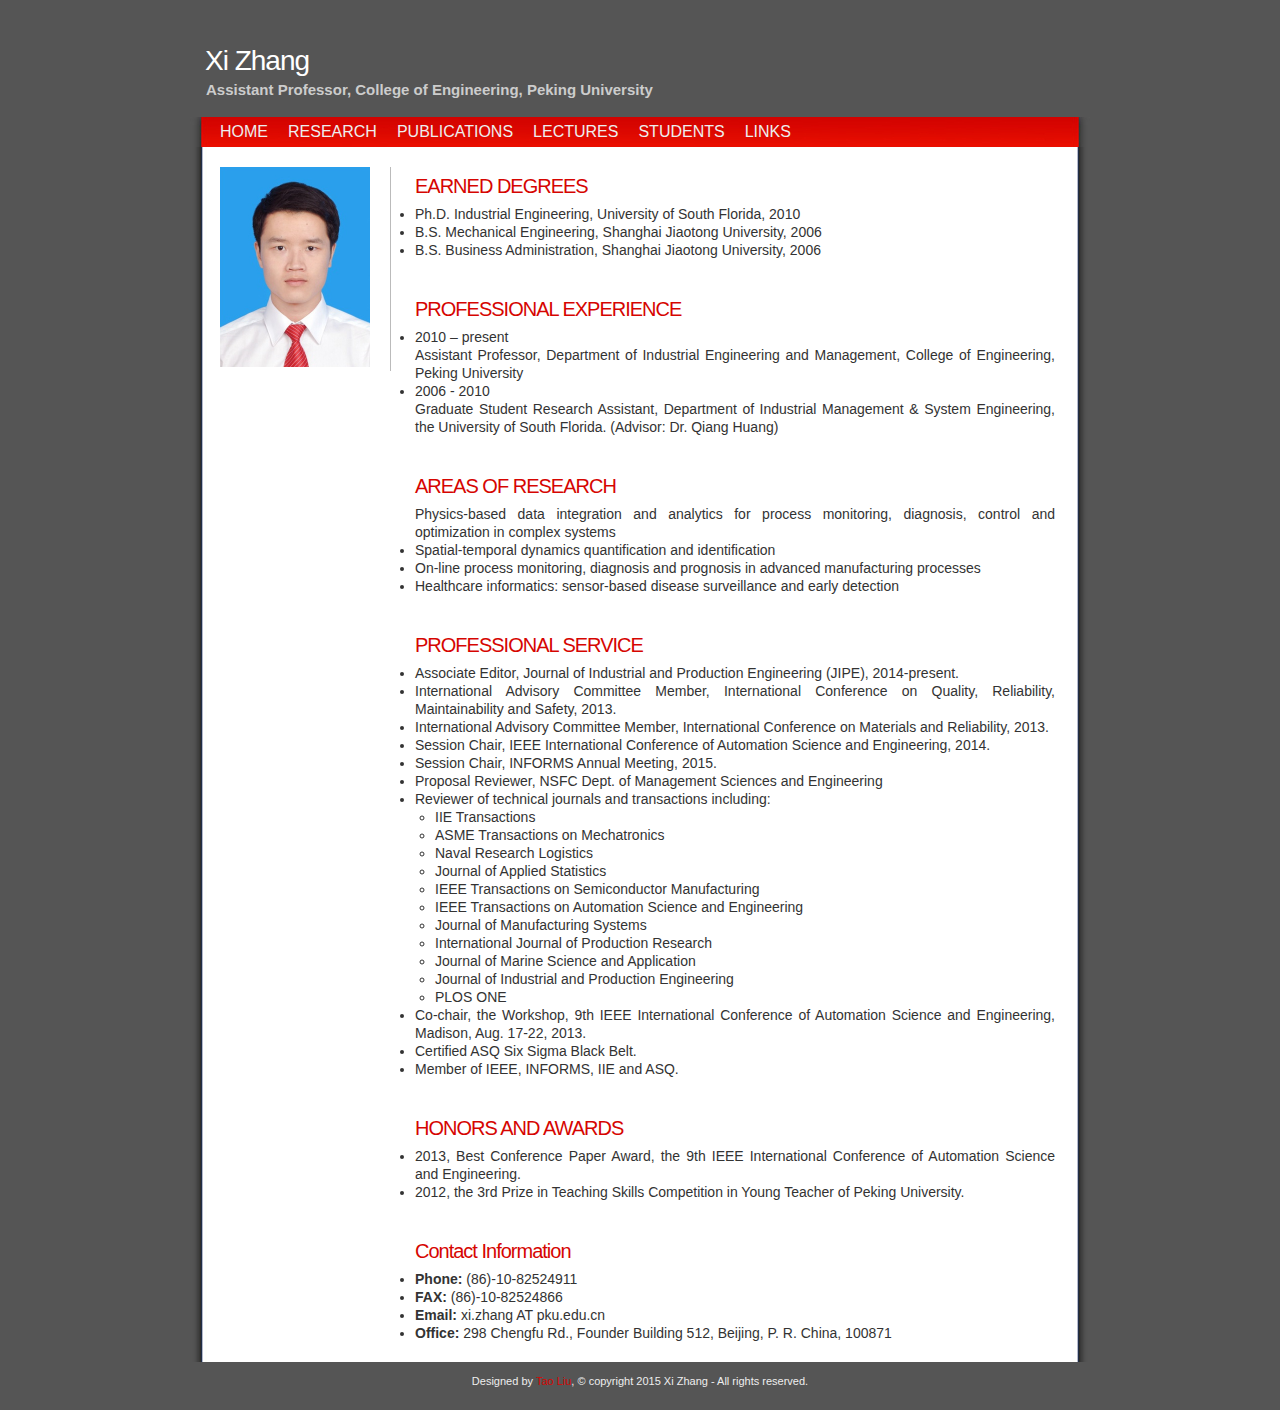
==== index.html @ 9b0b89dd "first commit" ====
<!DOCTYPE html PUBLIC "-//W3C//DTD XHTML 1.0 Strict//EN" "http://www.w3.org/TR/xhtml1/DTD/xhtml1-strict.dtd">
<html xmlns="http://www.w3.org/1999/xhtml">
<head>
<title>Xi Zhang</title>
<meta http-equiv="Content-Language" content="English" />
<meta http-equiv="Content-Type" content="text/html; charset=UTF-8" />
<link rel="stylesheet" type="text/css" href="style.css" media="screen" />
<link rel="shortcut icon" href="favicon.ico" />
</head>
<body>

<div id="wrap">

<div id="header">
<h1><a href="#">Xi Zhang</a></h1>
<h2>Assistant Professor, College of Engineering, Peking University</h2>
</div>

<div id="menu">
<ul>
<li><a href="index.html">Home</a></li>
<li><a href="research.html">Research</a></li>
<li><a href="publications.html">Publications</a></li>
<li><a href="lectures.html">Lectures</a></li>
<li><a href="students.html">Students</a></li>
<li><a href="links.html">Links</a></li>
</ul>
</div>

<div id="content">
<div class="right"> 
<h2><a href="#">EARNED DEGREES</a></h2>
<ul>
<li>Ph.D.  Industrial Engineering, University of South Florida, 2010</li>
<li>B.S.   Mechanical Engineering, Shanghai Jiaotong University, 2006</li>
<li>B.S.   Business Administration, Shanghai Jiaotong University, 2006</li>
</ul>
<br></br>

<h2><a href="#">PROFESSIONAL EXPERIENCE</a></h2>
<ul>
<li>2010 – present</li>
Assistant Professor, Department of Industrial Engineering and Management, College of Engineering, Peking University
<li>2006 - 2010</li>
Graduate Student Research Assistant, Department of Industrial Management & System Engineering, the University of South Florida. (Advisor: Dr. Qiang Huang)
</ul>
<br></br>

<h2><a href="#">AREAS OF RESEARCH</a></h2>
Physics-based data integration and analytics for process monitoring, diagnosis, control and optimization in complex systems
<ul>
<li>Spatial-temporal dynamics quantification and identification</li>
<li>On-line process monitoring, diagnosis and prognosis in advanced manufacturing processes</li>
<li>Healthcare informatics: sensor-based disease surveillance and early detection</li>
</ul>
<br></br>

<h2><a href="#">PROFESSIONAL SERVICE</a></h2>
<ul>
<li>Associate Editor, Journal of Industrial and Production Engineering (JIPE), 2014-present.</li>
<li>International Advisory Committee Member, International Conference on Quality, Reliability, Maintainability and Safety, 2013.</li>
<li>International Advisory Committee Member, International Conference on Materials and Reliability, 2013.</li>
<li>Session Chair, IEEE International Conference of Automation Science and Engineering, 2014.</li>
<li>Session Chair, INFORMS Annual Meeting, 2015.</li>
<li>Proposal Reviewer, NSFC Dept. of Management Sciences and Engineering</li>
<li>Reviewer of technical journals and transactions including:</li>
<ul style="margin-left:20px; ">
<li>IIE Transactions </li>
<li>ASME Transactions on Mechatronics </li>
<li>Naval Research Logistics</li>
<li>Journal of Applied Statistics</li>
<li>IEEE Transactions on Semiconductor Manufacturing </li>
<li>IEEE Transactions on Automation Science and Engineering </li>
<li>Journal of Manufacturing Systems </li>
<li>International Journal of Production Research </li>
<li>Journal of Marine Science and Application </li>
<li>Journal of Industrial and Production Engineering </li>
<li>PLOS ONE</li>
</ul>
<li>Co-chair, the Workshop, 9th IEEE International Conference of Automation Science and Engineering, Madison, Aug. 17-22, 2013.</li>
<li>Certified ASQ Six Sigma Black Belt.</li>
<li>Member of IEEE, INFORMS, IIE and ASQ.</li>

</ul>
<br></br>

<h2><a href="#">HONORS AND AWARDS</a></h2>
<ul>
<li>2013, Best Conference Paper Award, the 9th IEEE International Conference of Automation Science and Engineering.</li>
<li>2012, the 3rd Prize in Teaching Skills Competition in Young Teacher of Peking University.</li>
</ul>
<br></br>

<h2><a href="#">Contact Information</a></h2>
<ul>
<li><b>Phone:</b> (86)-10-82524911</li>
<li><b>FAX:</b> (86)-10-82524866</li>
<li><b>Email:</b> xi.zhang AT pku.edu.cn</li>
<li><b>Office:</b>  298 Chengfu Rd., Founder Building 512, Beijing, P. R. China, 100871</li>
</ul>
</div>

<div class="left"> 
<img src="images/portrait.jpg" alt="Xi Zhang" width=150 />
</div>
<div style="clear: both;"> </div>
</div>

<div id="footer">
Designed by <a href="http://silentvally.com/">Tao Liu</a>, &copy; copyright 2015 Xi Zhang - All rights reserved.
</div>
</div>

</body>
</html>
---- style.css ----
* {
    padding: 0;
    margin: 0;
} 

body {
background: #555;
font-family: Verdana, Arial, Helvetica, sans-serif;
font-size: 14px;
line-height: 18px;
color: #333333;;
}

img { border: none; }
a { color: #D60501; text-decoration: none; }
a:hover { text-decoration: underline; color : #000; }

#wrap {
margin: 20px auto 10px auto;
width: 900px;
}

#header { 
padding: 20px 10px 20px 5px;
}
#header h1 {
font-size: 28px;
font-weight: 300;
letter-spacing: -1px;
padding: 12px 0 10px 10px;
}
#header h1 a {
color: #fff;
text-decoration: none;
}
#header h1 a:hover {
color: #fff;
text-decoration: none;
}
#header h2 {
color: #ccc;
font-size: 15px;
font-weight: 600;
padding: 3px 0 0 11px;
letter-spacing: 0px;
line-height: 14px;
}

#menu {
height: 30px;
line-height: 30px;
background: #3E92EA url(images/menu.jpg) no-repeat;
text-transform: uppercase;
}
#menu ul {
padding-left: 20px;
list-style-type: none;
}
#menu ul li {
display: block;
float: left;
}
#menu ul li a {
color: #eee;
padding: 5px 10px;
text-decoration: none;
font-weight: 200;
font-size: 16px;
letter-spacing: 0px;
}
#menu ul li a:hover {
color: #fff;
text-decoration: underline;
}

#content {
background: #555 url(images/content.jpg) repeat-y;
padding: 20px 30px;
}

.right {
width: 640px;
float: right;
text-align: justify;
padding: 5px 5px 0px 0px;
}
.right h2 {
color: #FF4800;
font-size: 20px;
letter-spacing: -1px;
font-weight: 100;
padding : 5px 10px 10px 0;
}

.left {
width: 170px;
float: left;
padding: 0px;
border-right: 1px solid #bbb;
font-size: 14px;
font-weight: 100;
}
.left ul {
list-style-type: square;
padding: 5px 10px 10px 20px;
line-height: 24px;
}
.left h2 {
height: 30px;
font-size: 14px;
color: #666;
line-height: 30px;
font-weight: 200;
}
.left a { text-decoration: underline; 

}

#top {
background: #555 url(images/top.jpg) no-repeat;
padding: 5px 0;
}
#bottom {
background: #555 url(images/bottom.jpg) no-repeat;
padding: 10px 0;
}
#footer {
text-align: center;
color: #eee;
font-size: 11px;
padding: 10px;
}
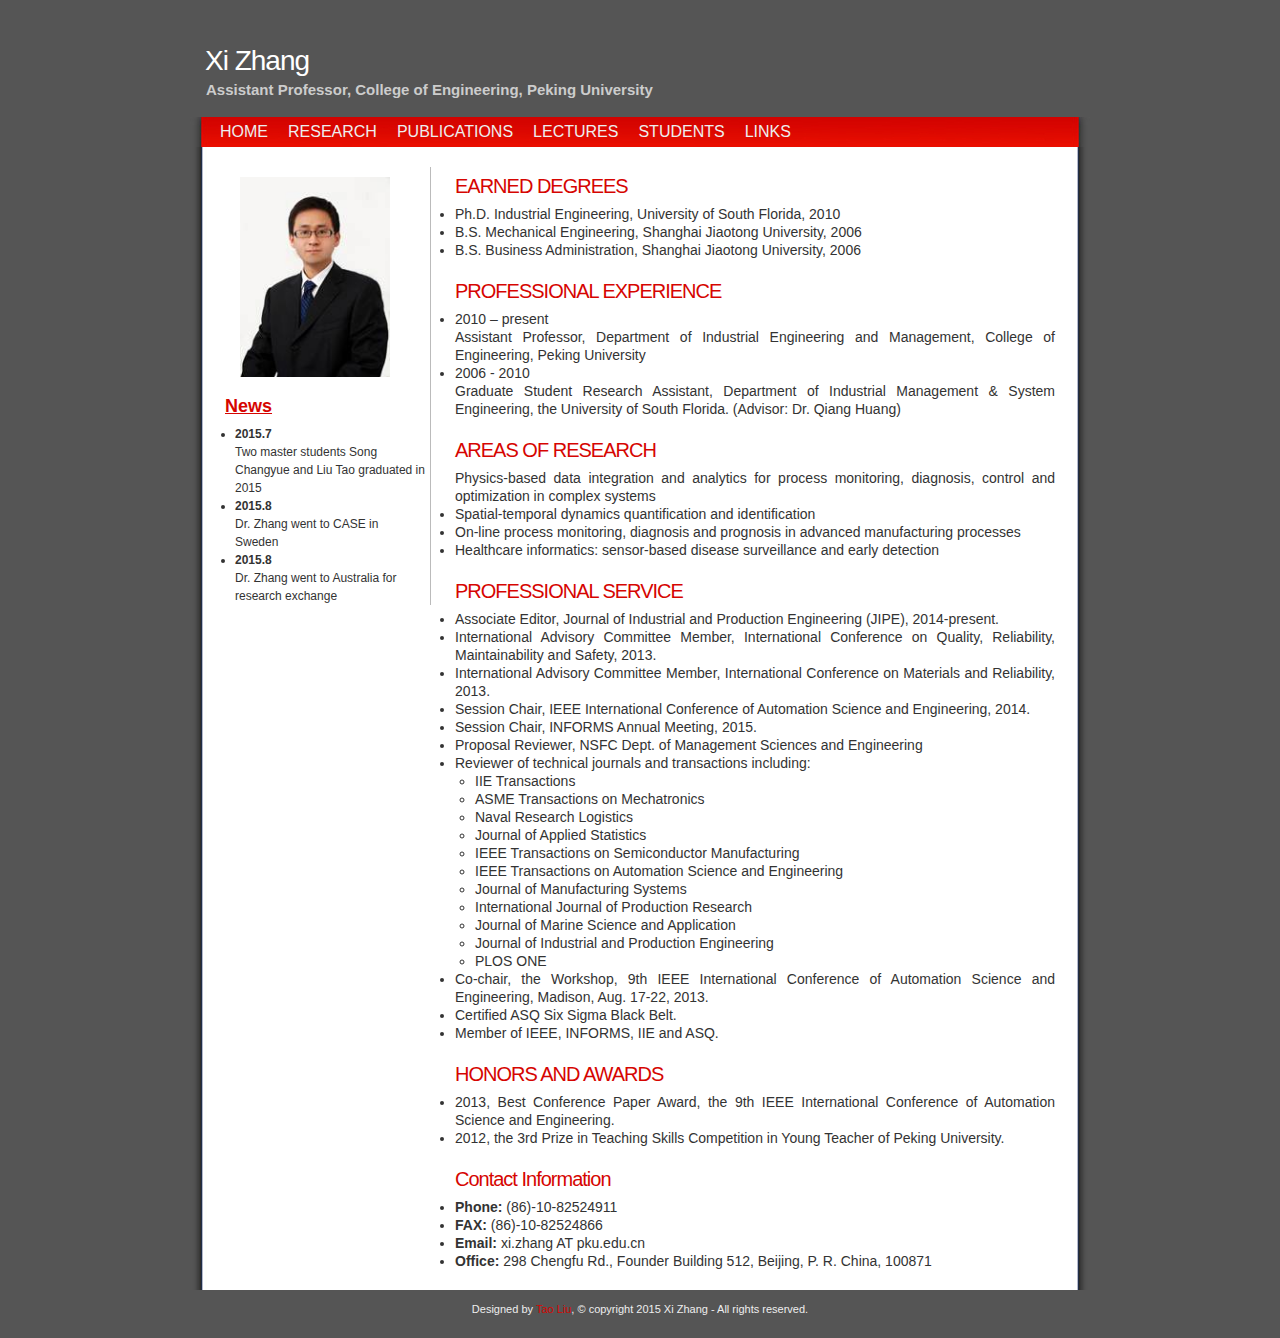
==== commit 35c5049b: "edit news and portrait" ====
--- a/index.html
+++ b/index.html
@@ -35,7 +35,7 @@
 <li>B.S.   Mechanical Engineering, Shanghai Jiaotong University, 2006</li>
 <li>B.S.   Business Administration, Shanghai Jiaotong University, 2006</li>
 </ul>
-<br></br>
+<br> 
 
 <h2><a href="#">PROFESSIONAL EXPERIENCE</a></h2>
 <ul>
@@ -44,7 +44,7 @@
 <li>2006 - 2010</li>
 Graduate Student Research Assistant, Department of Industrial Management & System Engineering, the University of South Florida. (Advisor: Dr. Qiang Huang)
 </ul>
-<br></br>
+<br> 
 
 <h2><a href="#">AREAS OF RESEARCH</a></h2>
 Physics-based data integration and analytics for process monitoring, diagnosis, control and optimization in complex systems
@@ -53,7 +53,7 @@
 <li>On-line process monitoring, diagnosis and prognosis in advanced manufacturing processes</li>
 <li>Healthcare informatics: sensor-based disease surveillance and early detection</li>
 </ul>
-<br></br>
+<br> 
 
 <h2><a href="#">PROFESSIONAL SERVICE</a></h2>
 <ul>
@@ -82,14 +82,14 @@
 <li>Member of IEEE, INFORMS, IIE and ASQ.</li>
 
 </ul>
-<br></br>
+<br> 
 
 <h2><a href="#">HONORS AND AWARDS</a></h2>
 <ul>
 <li>2013, Best Conference Paper Award, the 9th IEEE International Conference of Automation Science and Engineering.</li>
 <li>2012, the 3rd Prize in Teaching Skills Competition in Young Teacher of Peking University.</li>
 </ul>
-<br></br>
+<br> 
 
 <h2><a href="#">Contact Information</a></h2>
 <ul>
@@ -102,6 +102,16 @@
 
 <div class="left"> 
 <img src="images/portrait.jpg" alt="Xi Zhang" width=150 />
+<br>
+<h2><a href="news.html">News</a></h2>
+<news> 
+<li>2015.7 </li>
+Two master students Song Changyue and Liu Tao graduated in 2015
+<li>2015.8 </li>
+Dr. Zhang went to CASE in Sweden
+<li>2015.8 </li>
+Dr. Zhang went to Australia for research exchange
+</news>
 </div>
 <div style="clear: both;"> </div>
 </div>
--- a/style.css
+++ b/style.css
@@ -79,7 +79,7 @@
 }
 
 .right {
-width: 640px;
+width: 600px;
 float: right;
 text-align: justify;
 padding: 5px 5px 0px 0px;
@@ -93,27 +93,41 @@
 }
 
 .left {
-width: 170px;
+width: 210px;
 float: left;
 padding: 0px;
 border-right: 1px solid #bbb;
-font-size: 14px;
+font-size: 12px;
 font-weight: 100;
 }
 .left ul {
 list-style-type: square;
 padding: 5px 10px 10px 20px;
 line-height: 24px;
+font-size: 14px;
+}
+.left li{
+font-weight: bold;
 }
 .left h2 {
-height: 30px;
-font-size: 14px;
-color: #666;
-line-height: 30px;
-font-weight: 200;
+color: #FF4800;
+font-size: 18px;
+letter-spacing: 0px;
+font-weight: bold;
+padding : 5px 15px 0px 5px;
+}
+.left img {
+width: 150px;
+padding: 10px 20px;
 }
 .left a { text-decoration: underline; 
-
+}
+.left news{
+float: left;
+padding : 10px 5px 0px 15px;
+font-size: 12px;
+line-height: 18px;
+font-weight: 100;
 }
 
 #top {
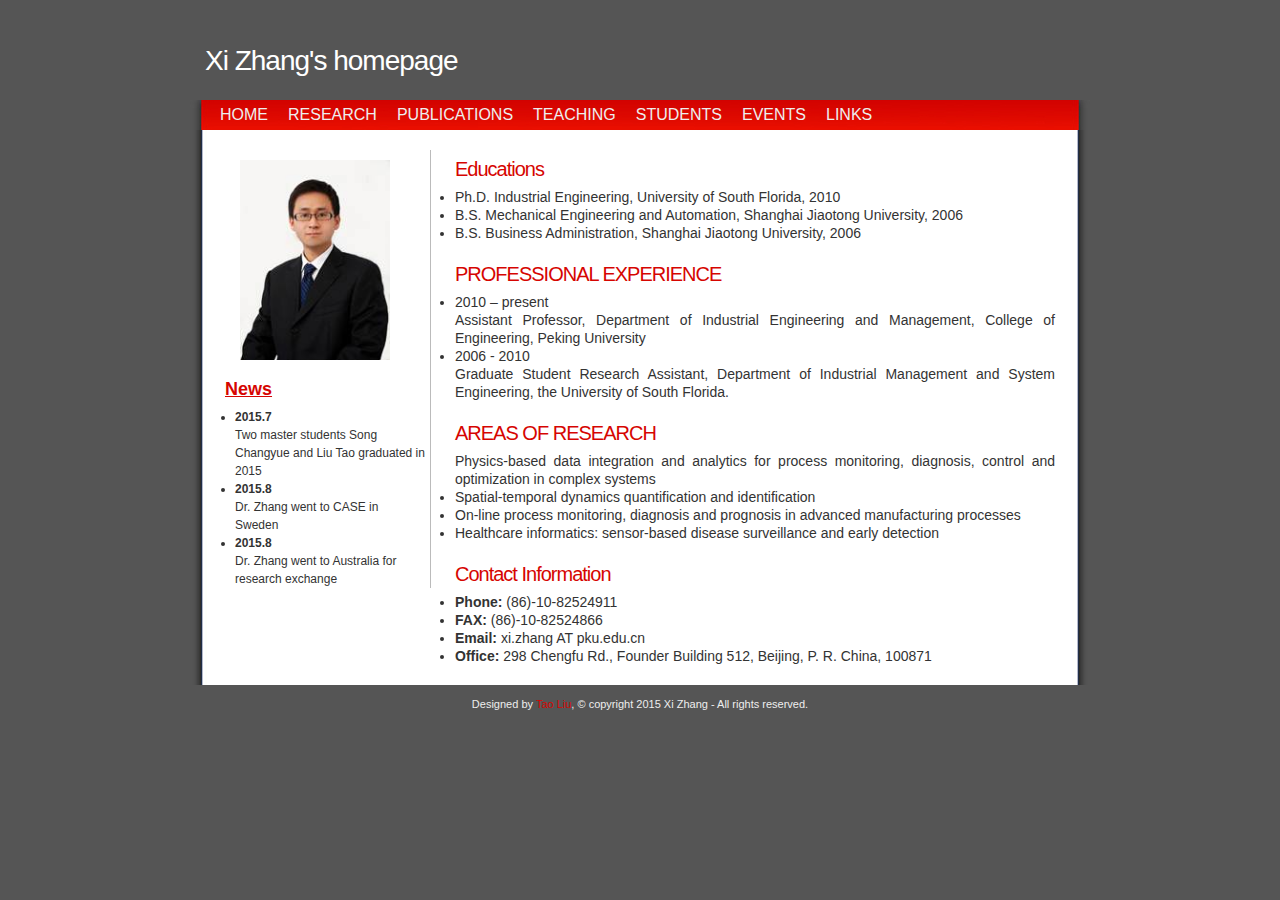
==== commit 883058b1: "Update index.html" ====
--- a/index.html
+++ b/index.html
@@ -1,19 +1,31 @@
 <!DOCTYPE html PUBLIC "-//W3C//DTD XHTML 1.0 Strict//EN" "http://www.w3.org/TR/xhtml1/DTD/xhtml1-strict.dtd">
 <html xmlns="http://www.w3.org/1999/xhtml">
+
 <head>
-<title>Xi Zhang</title>
+<title>Xi Zhang's homepage</title>
 <meta http-equiv="Content-Language" content="English" />
 <meta http-equiv="Content-Type" content="text/html; charset=UTF-8" />
 <link rel="stylesheet" type="text/css" href="style.css" media="screen" />
 <link rel="shortcut icon" href="favicon.ico" />
+
+<script>
+var _hmt = _hmt || [];
+(function() {
+  var hm = document.createElement("script");
+  hm.src = "//hm.baidu.com/hm.js?772b8a46b98c3ec98507269fe43abf70";
+  var s = document.getElementsByTagName("script")[0]; 
+  s.parentNode.insertBefore(hm, s);
+})();
+</script>
+
 </head>
 <body>
 
 <div id="wrap">
 
 <div id="header">
-<h1><a href="#">Xi Zhang</a></h1>
-<h2>Assistant Professor, College of Engineering, Peking University</h2>
+<h1><a href="#">Xi Zhang's homepage</a></h1>
+<!--<h2>Assistant Professor, College of Engineering, Peking University</h2>-->
 </div>
 
 <div id="menu">
@@ -21,18 +33,19 @@
 <li><a href="index.html">Home</a></li>
 <li><a href="research.html">Research</a></li>
 <li><a href="publications.html">Publications</a></li>
-<li><a href="lectures.html">Lectures</a></li>
+<li><a href="lectures.html">Teaching</a></li>
 <li><a href="students.html">Students</a></li>
+<li><a href="Events">Events</a></li>
 <li><a href="links.html">Links</a></li>
 </ul>
 </div>
 
 <div id="content">
 <div class="right"> 
-<h2><a href="#">EARNED DEGREES</a></h2>
+<h2><a href="#">Educations</a></h2>
 <ul>
 <li>Ph.D.  Industrial Engineering, University of South Florida, 2010</li>
-<li>B.S.   Mechanical Engineering, Shanghai Jiaotong University, 2006</li>
+<li>B.S.   Mechanical Engineering and Automation, Shanghai Jiaotong University, 2006</li>
 <li>B.S.   Business Administration, Shanghai Jiaotong University, 2006</li>
 </ul>
 <br> 
@@ -42,7 +55,7 @@
 <li>2010 – present</li>
 Assistant Professor, Department of Industrial Engineering and Management, College of Engineering, Peking University
 <li>2006 - 2010</li>
-Graduate Student Research Assistant, Department of Industrial Management & System Engineering, the University of South Florida. (Advisor: Dr. Qiang Huang)
+Graduate Student Research Assistant, Department of Industrial Management and System Engineering, the University of South Florida.
 </ul>
 <br> 
 
@@ -55,7 +68,7 @@
 </ul>
 <br> 
 
-<h2><a href="#">PROFESSIONAL SERVICE</a></h2>
+<!--<h2><a href="#">PROFESSIONAL SERVICE</a></h2>
 <ul>
 <li>Associate Editor, Journal of Industrial and Production Engineering (JIPE), 2014-present.</li>
 <li>International Advisory Committee Member, International Conference on Quality, Reliability, Maintainability and Safety, 2013.</li>
@@ -89,7 +102,7 @@
 <li>2013, Best Conference Paper Award, the 9th IEEE International Conference of Automation Science and Engineering.</li>
 <li>2012, the 3rd Prize in Teaching Skills Competition in Young Teacher of Peking University.</li>
 </ul>
-<br> 
+<br> -->
 
 <h2><a href="#">Contact Information</a></h2>
 <ul>
@@ -122,4 +135,4 @@
 </div>
 
 </body>
-</html>+</html>
